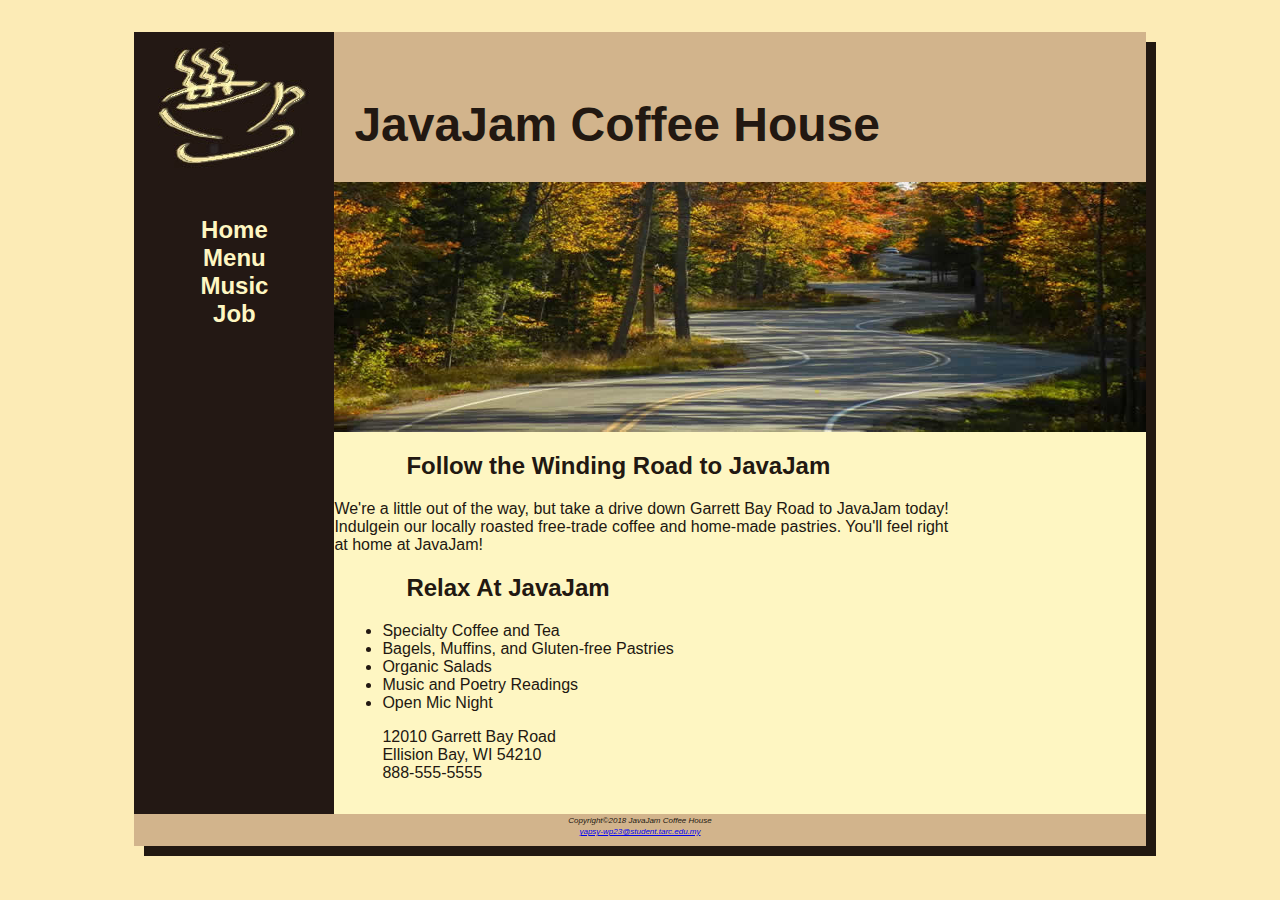
==== index.html @ d04d9a24 "Add files via upload" ====
<!DOCTYPE html>
<html>
    <head>
        <meta charset="utf-8">
        <title>JavaJam Coffee House</title>
        <link rel="stylesheet" href="javajam.css">
    </head>

    <body>
      <div id="wrapper">
        <header>
          <h1>JavaJam Coffee House</h1>
        </header>
        <nav>
          <ul>
          <li><a href="index.html">Home</a></li>
          <li><a href="menu.html">Menu</a></li>
          <li><a href="music.html">Music</a></li>
          <li><a href="job.html">Job</a></li>
          </ul>
        </nav>
          <main>
            <div id="heroroad"></div>
            <!--
            img src="windingroad.jpg" alt="Winding Road" style="height: 300px;width: 300px;" align="right"-->
            <h2>Follow the Winding Road to JavaJam</h2>
            We're a little out of the way, but take a drive down Garrett Bay Road to JavaJam today!<br>
            Indulgein our locally roasted free-trade coffee and home-made pastries. You'll feel right <br>
            at home at JavaJam!
            <h2>Relax At JavaJam</h2>
            <ul>
                <li>Specialty Coffee and Tea</li>
                <li>Bagels, Muffins, and Gluten-free Pastries</li>
                <li>Organic Salads</li>
                <li>Music and Poetry Readings</li>
                <li>Open Mic Night</li>
          </ul>
          <div>
            12010 Garrett Bay Road<br>
            Ellision Bay, WI 54210<br>
            888-555-5555
          </div>
        </main>
          <footer>
            <small>
            <i>
                Copyright&copy;2018 JavaJam Coffee House<br>
                <a href="mailto:yapsy-wp23@student.tarc.edu.my">yapsy-wp23@student.tarc.edu.my</a>
            </i>
            </small>
          </footer>
      </div>
    </body>
</html>
---- javajam.css ----
body{
    background-color: #FCEBB6;
    color: #221811;
    font-family: Arial, Verdana, sans-serif;
    background-image: url(background.gif);
}

header{
    background-color: #D2B48C;
    height: 150px;
    background-image: url(/image/javajamlogo.jpg);
    background-repeat: no-repeat;
    display: block;
}

main{
    padding-left: 0;
    padding-right: 0;
    padding-bottom: 2em;
    margin-left: 200px;
    background-color: #FEF6C2;
    display: block;
}

h1{
    padding-top: 45px;
    padding-left: 220px;
    font-size: 3em;
    padding-right: 2em;
    line-height: 200%;
}

h4{
    background-color: #D2B48C;
    font-size: 1.2em;
    padding-left: .5em;
    padding-right: 2em;
    padding-bottom: .25em;
    text-transform: uppercase;
    border-bottom: 2px solid #231814;
    padding-bottom: 0;
    clear: left;
}

nav{
    text-align: center;
    font-weight: bold;
    font-size: 1.5em;
    padding-top:10px ;
    float: left;
    width: 200px;
    display: block;
}

nav a{
    text-decoration: none;
}

nav a:link{
    color: #FEF6C2;
}

nav a:visited{
    color: #D2B48C;
}

nav a:hover{
    color:#CC9933
}

nav ul{
    list-style-type: none;
    padding-left: 0%;
}

footer{
    background-color: #D2B48C;
    font-size: .60em;
    font-style: italic;
    text-align: center;
    padding-bottom: 10px;
    border-top: 2px #221811;
    display: block;
}

#wrapper{
    width: 80%;
    margin-right: auto;
    margin-left: auto;
    background-color: #231814;
    min-width: 900px;
    max-width: 1280px;
    box-shadow: 10px 10px #221811;
}

.details{
    padding-left: 20%;
    padding-right: 20%;
    overflow: auto;
}

image{
    padding-left: 10px;
    padding-right: 10px;
}

*{
    box-sizing: border-box;
}

#heroroad{
    background-image: url(image/heroroad.jpg);
    background-size: 100% 100%;
    height: 250px;
}

#heromugs{
    background-image: url(image/heromugs.jpg);
    background-size: 100% 100%;
    height: 250px;
}

#heroguitar{
    background-image: url(image/heroguitar.jpg);
    background-size: 100% 100%;
    height: 250px;
}

#herojobs{
    background-image: url(image/herojobs.jpg);
    background-size: 100% 100%;
    height: 250px;
}

main h2, main h3,main h4,main p,main div,main ul,main dl{
    padding-left: 3em;
    padding-right: 2em;
}

.floatleft{
    float: left;
    padding-right: 2em;
    padding-bottom: 2em;
}

table {
    background-color: #D2B48E;
    width: 90%;
    border-spacing: 0;
    margin-left: auto;
    margin-right: auto;
}

td,th{
    padding: 10px;
}

tr:nth-child(even) {
    background-color: #FFFFCC;
  }

form{
    padding: 2em;
}

label{
    float: left;
    display: block;
    width: 8em;
    padding-right: 1em;
    text-align: right;
}

input, textarea{
    display: block;
    margin-bottom: 1em;
}

#mySubmit{
    margin-left: 9.5em;
}
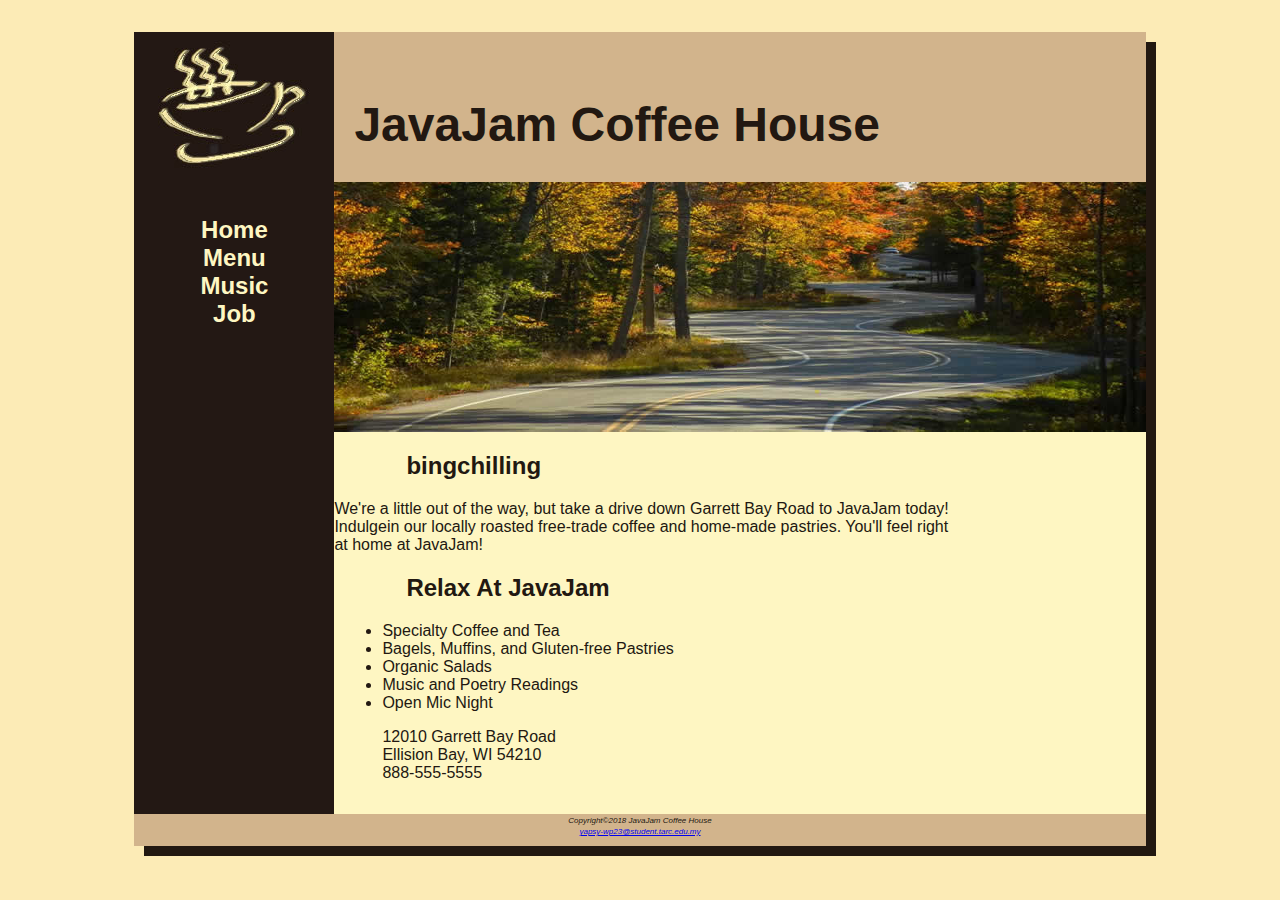
==== commit a5554d58: "okok" ====
--- a/index.html
+++ b/index.html
@@ -23,7 +23,7 @@
             <div id="heroroad"></div>
             <!--
             img src="windingroad.jpg" alt="Winding Road" style="height: 300px;width: 300px;" align="right"-->
-            <h2>Follow the Winding Road to JavaJam</h2>
+            <h2>bingchilling</h2>
             We're a little out of the way, but take a drive down Garrett Bay Road to JavaJam today!<br>
             Indulgein our locally roasted free-trade coffee and home-made pastries. You'll feel right <br>
             at home at JavaJam!
@@ -51,4 +51,4 @@
           </footer>
       </div>
     </body>
-</html>+</html>
